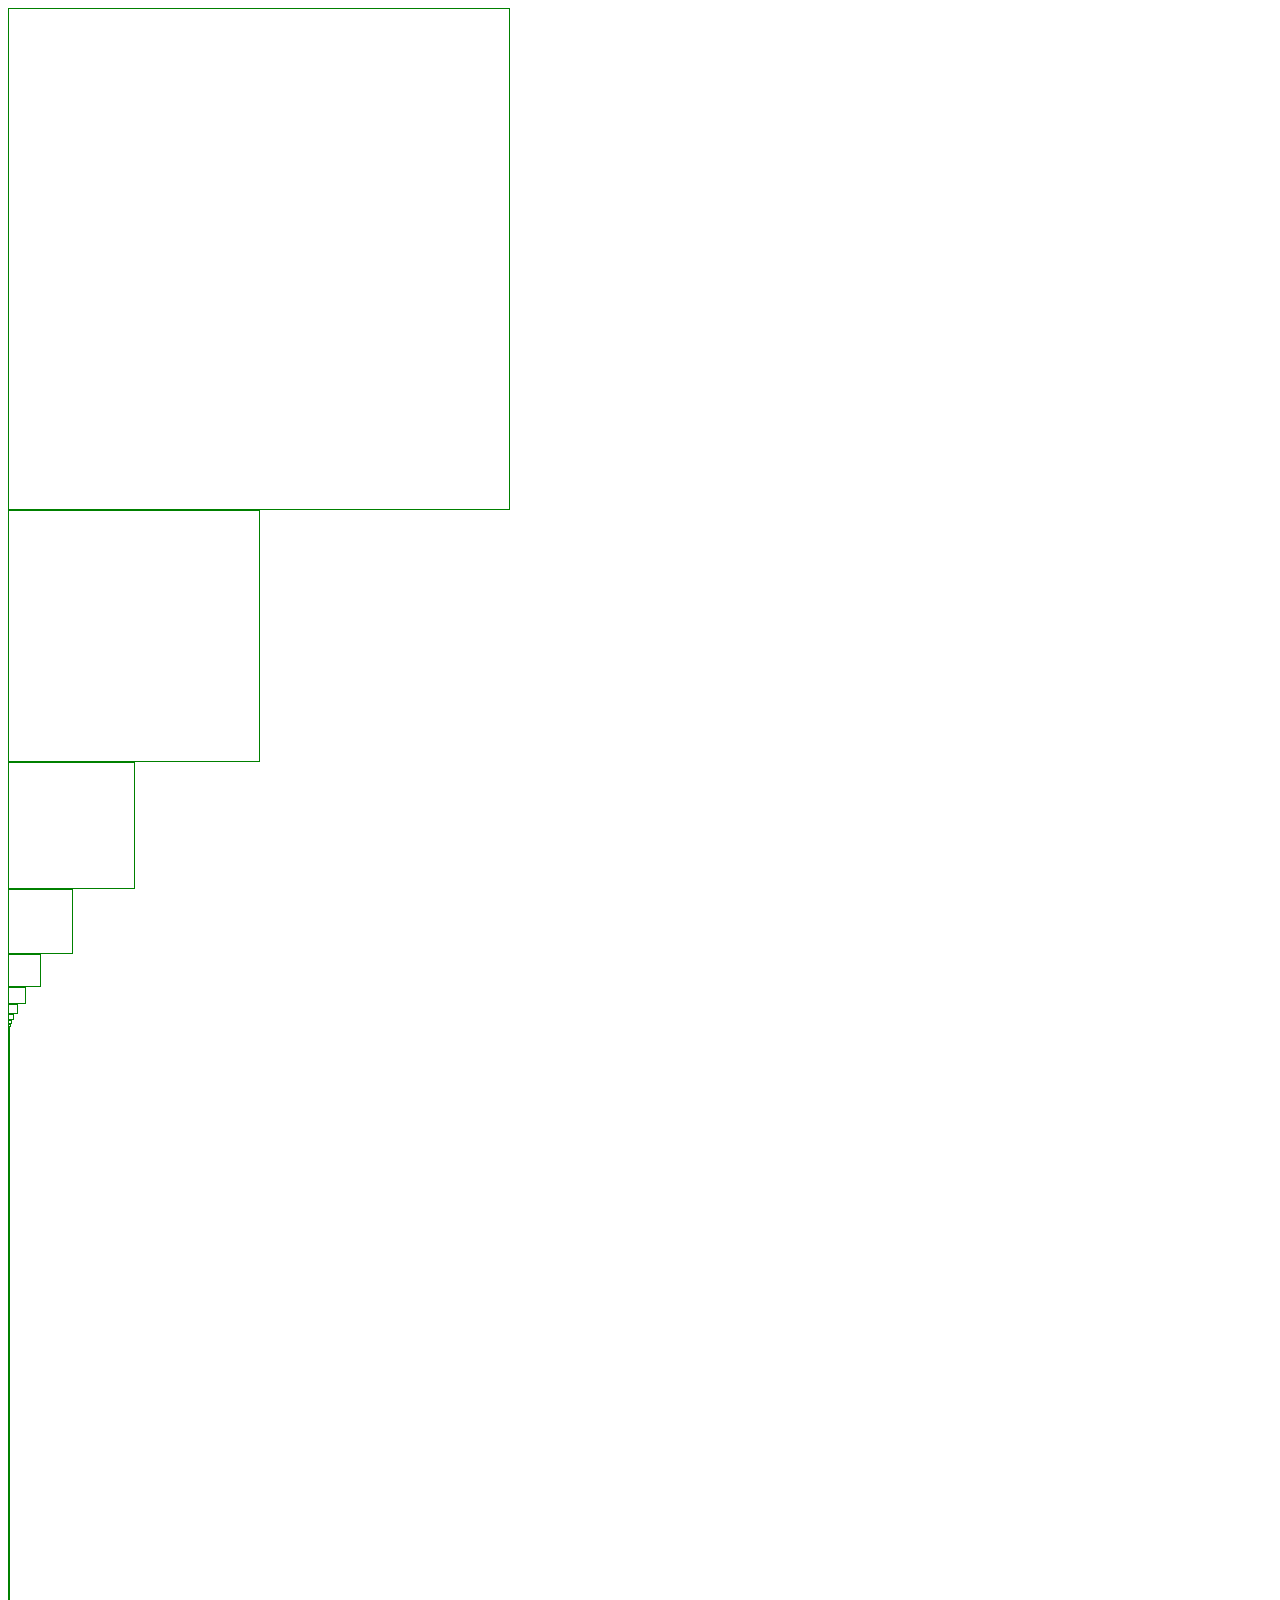
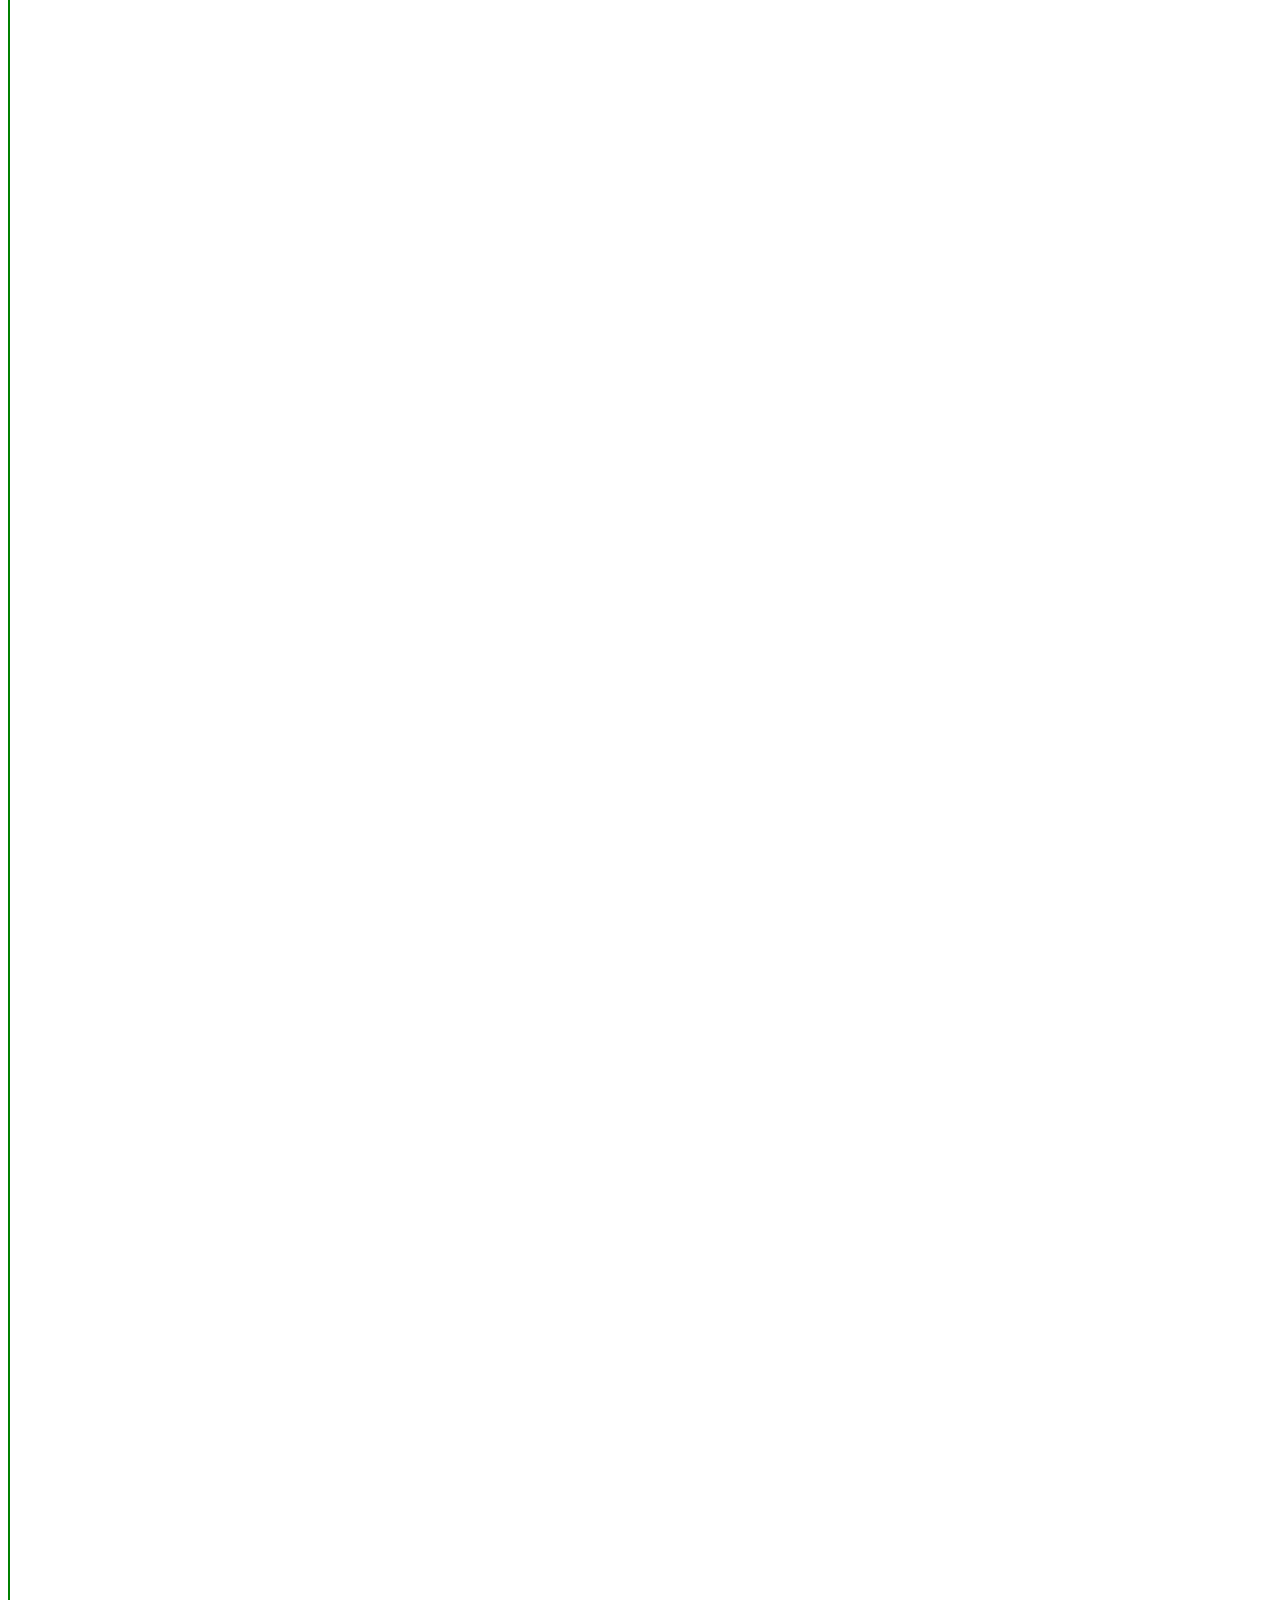
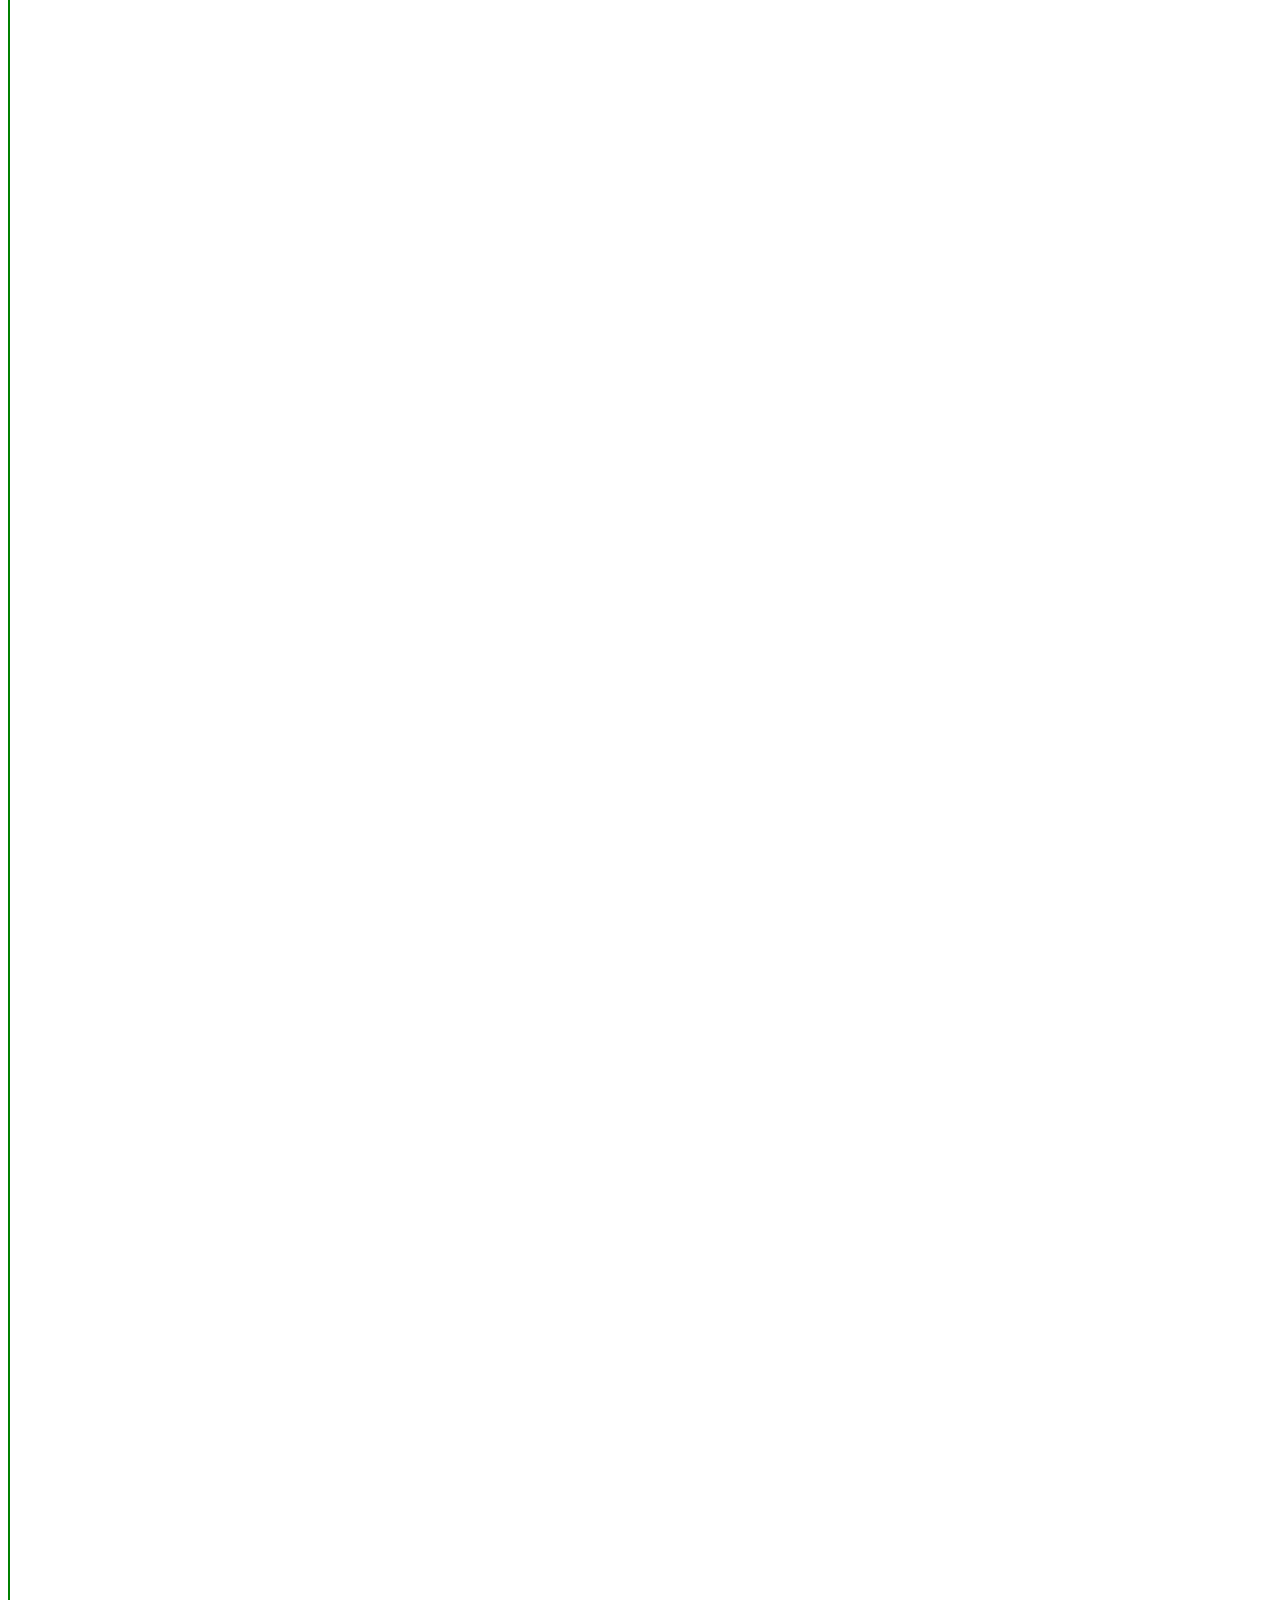
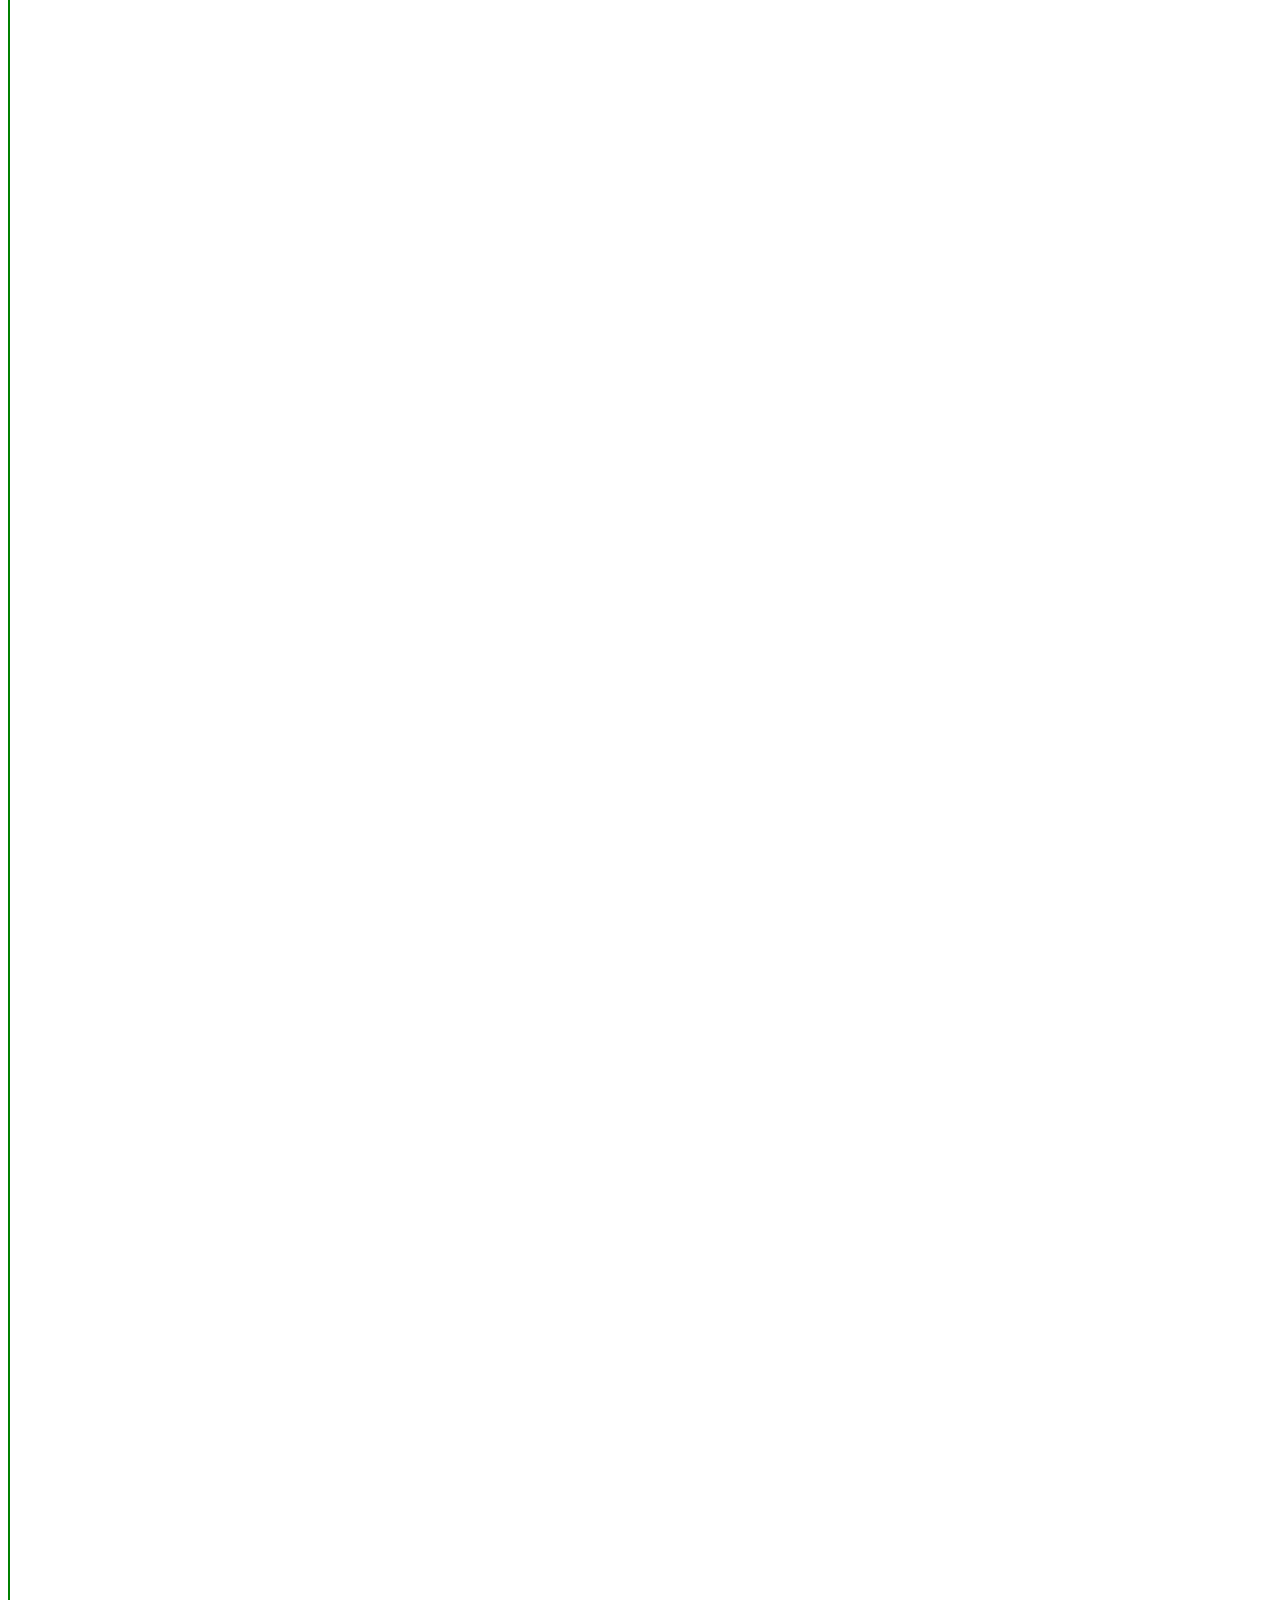
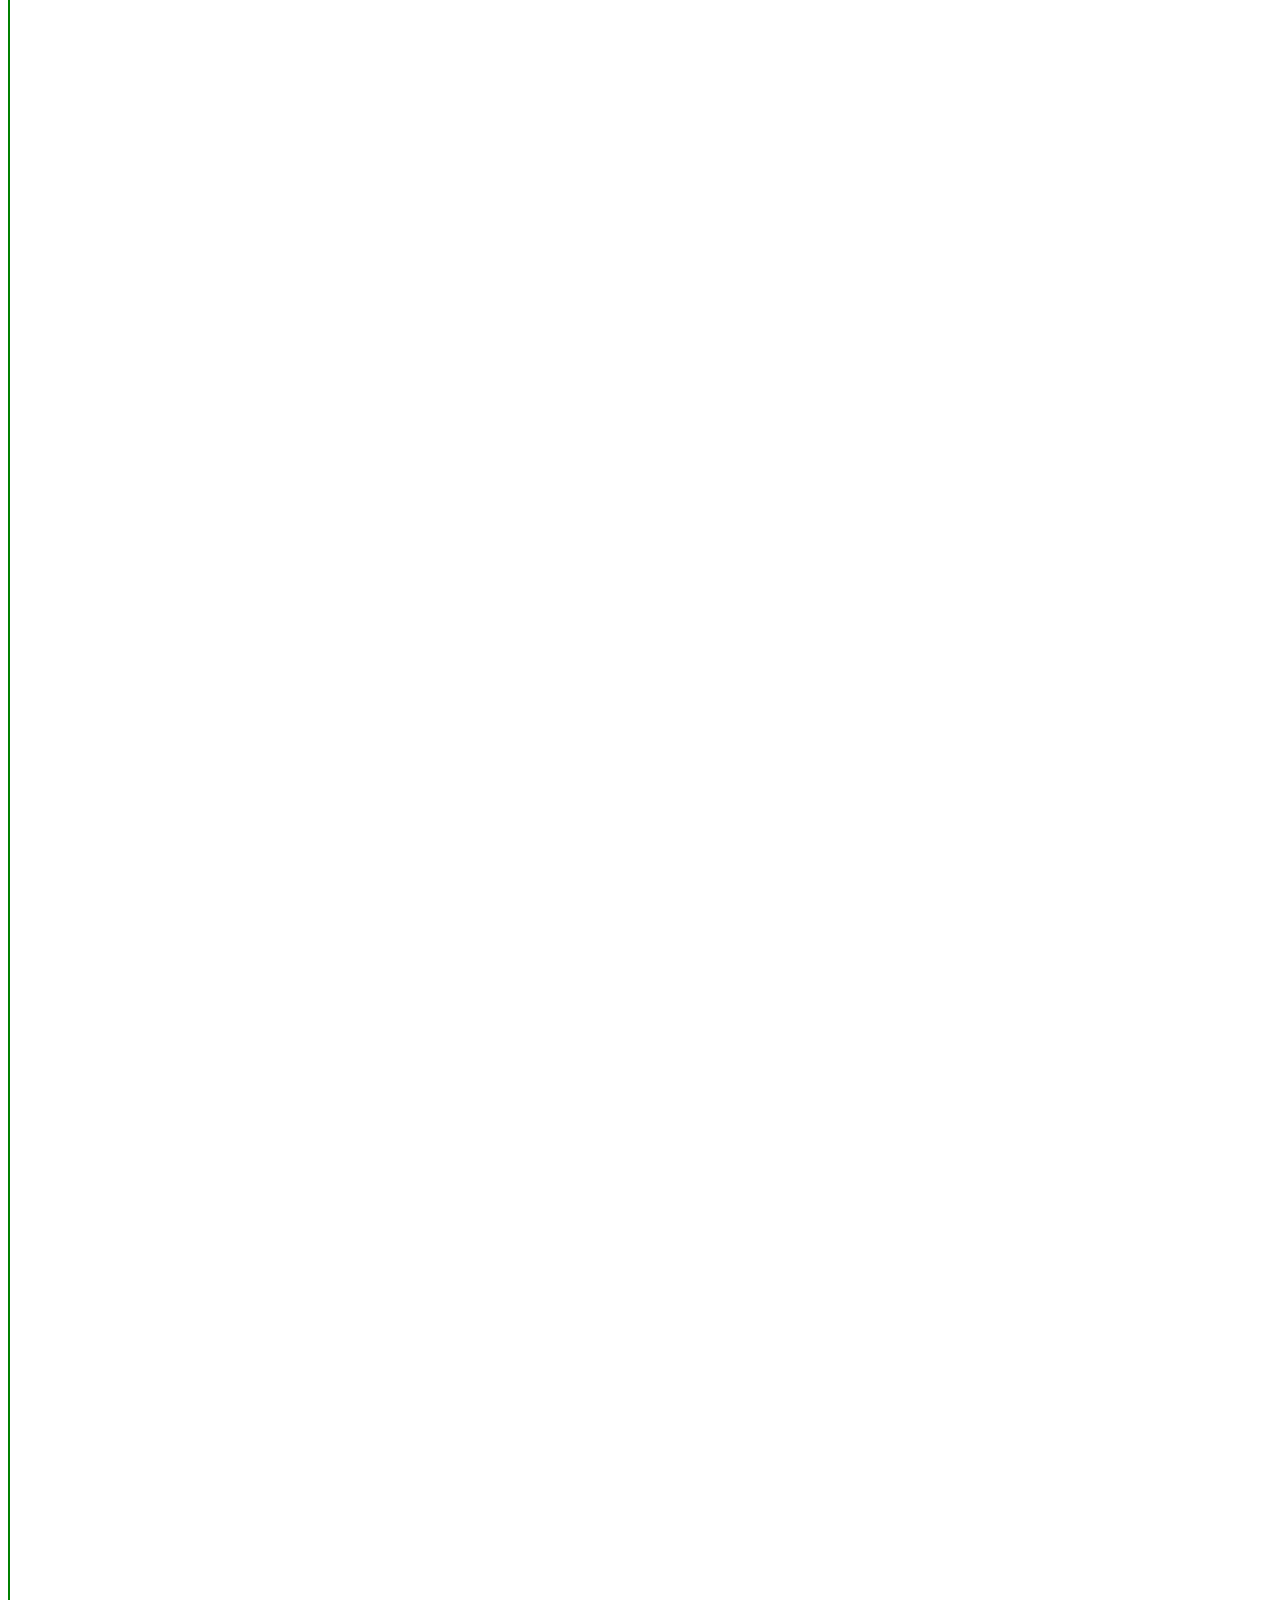
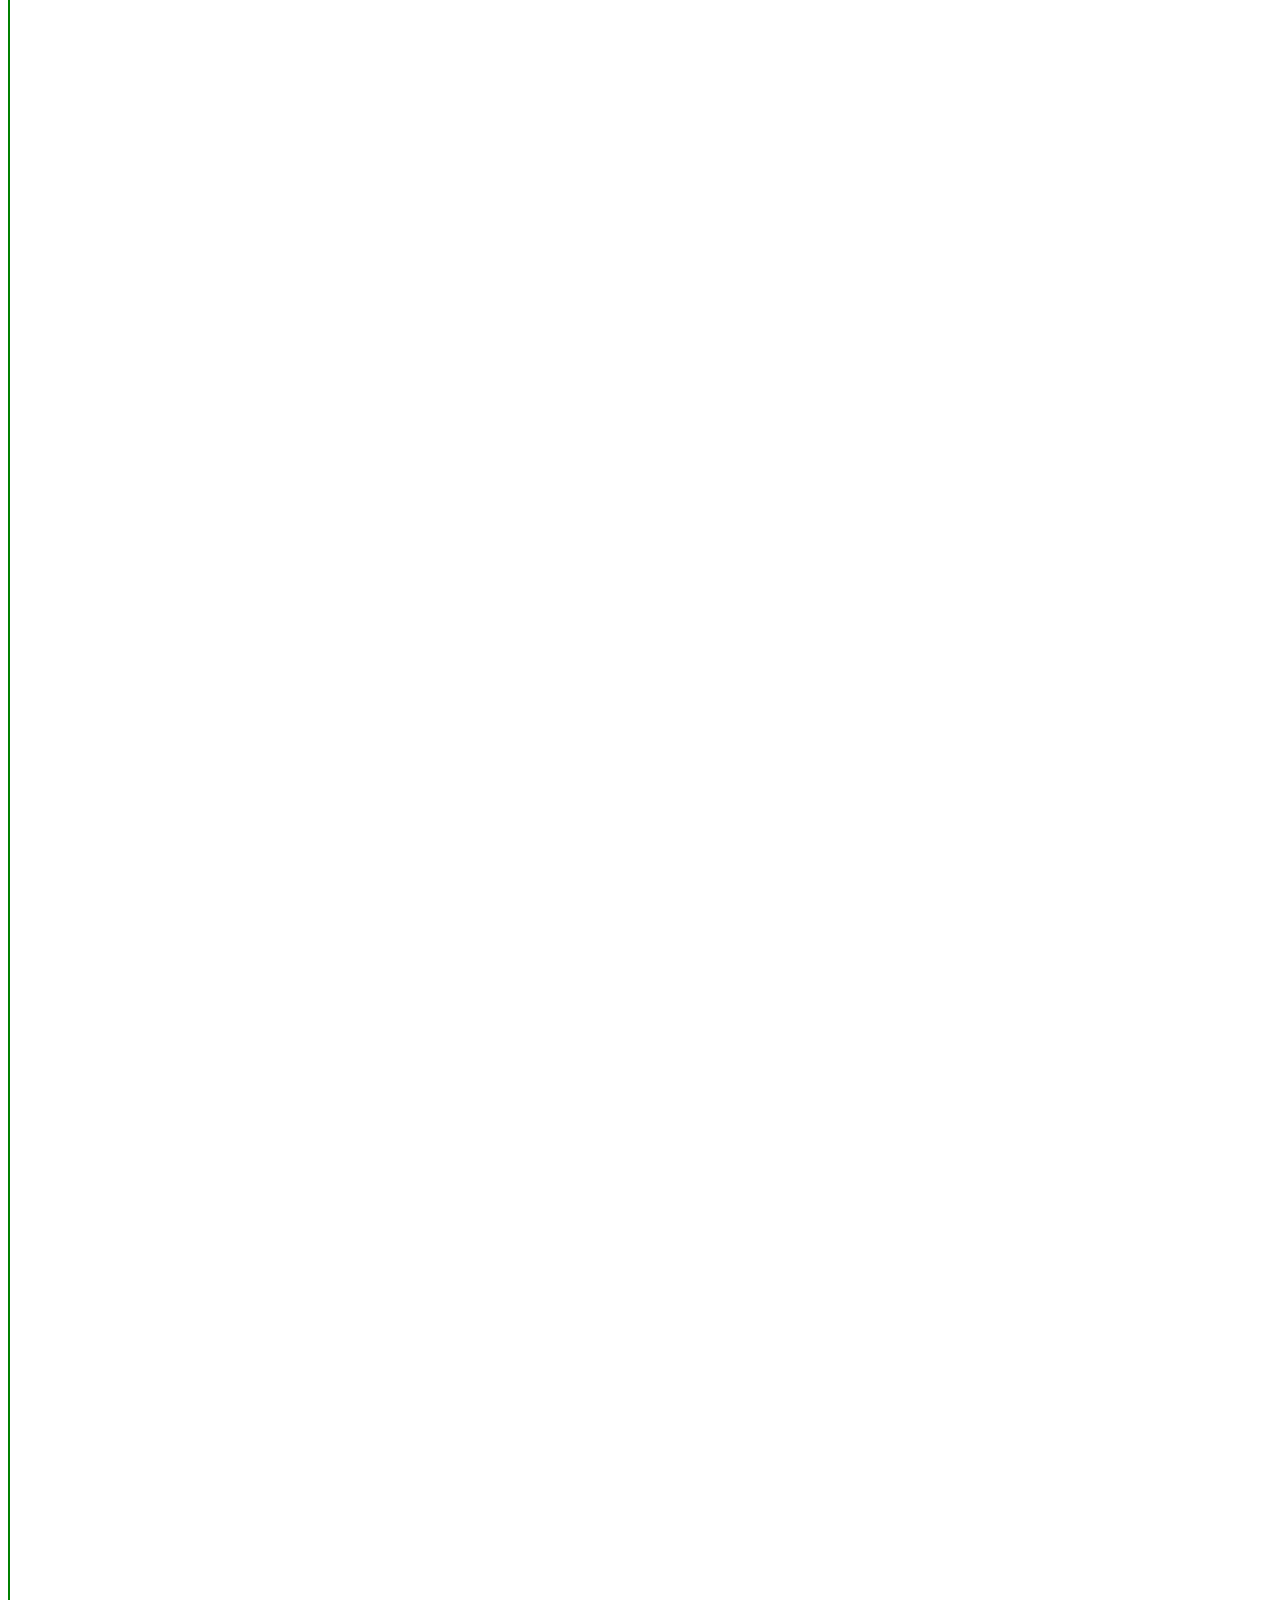
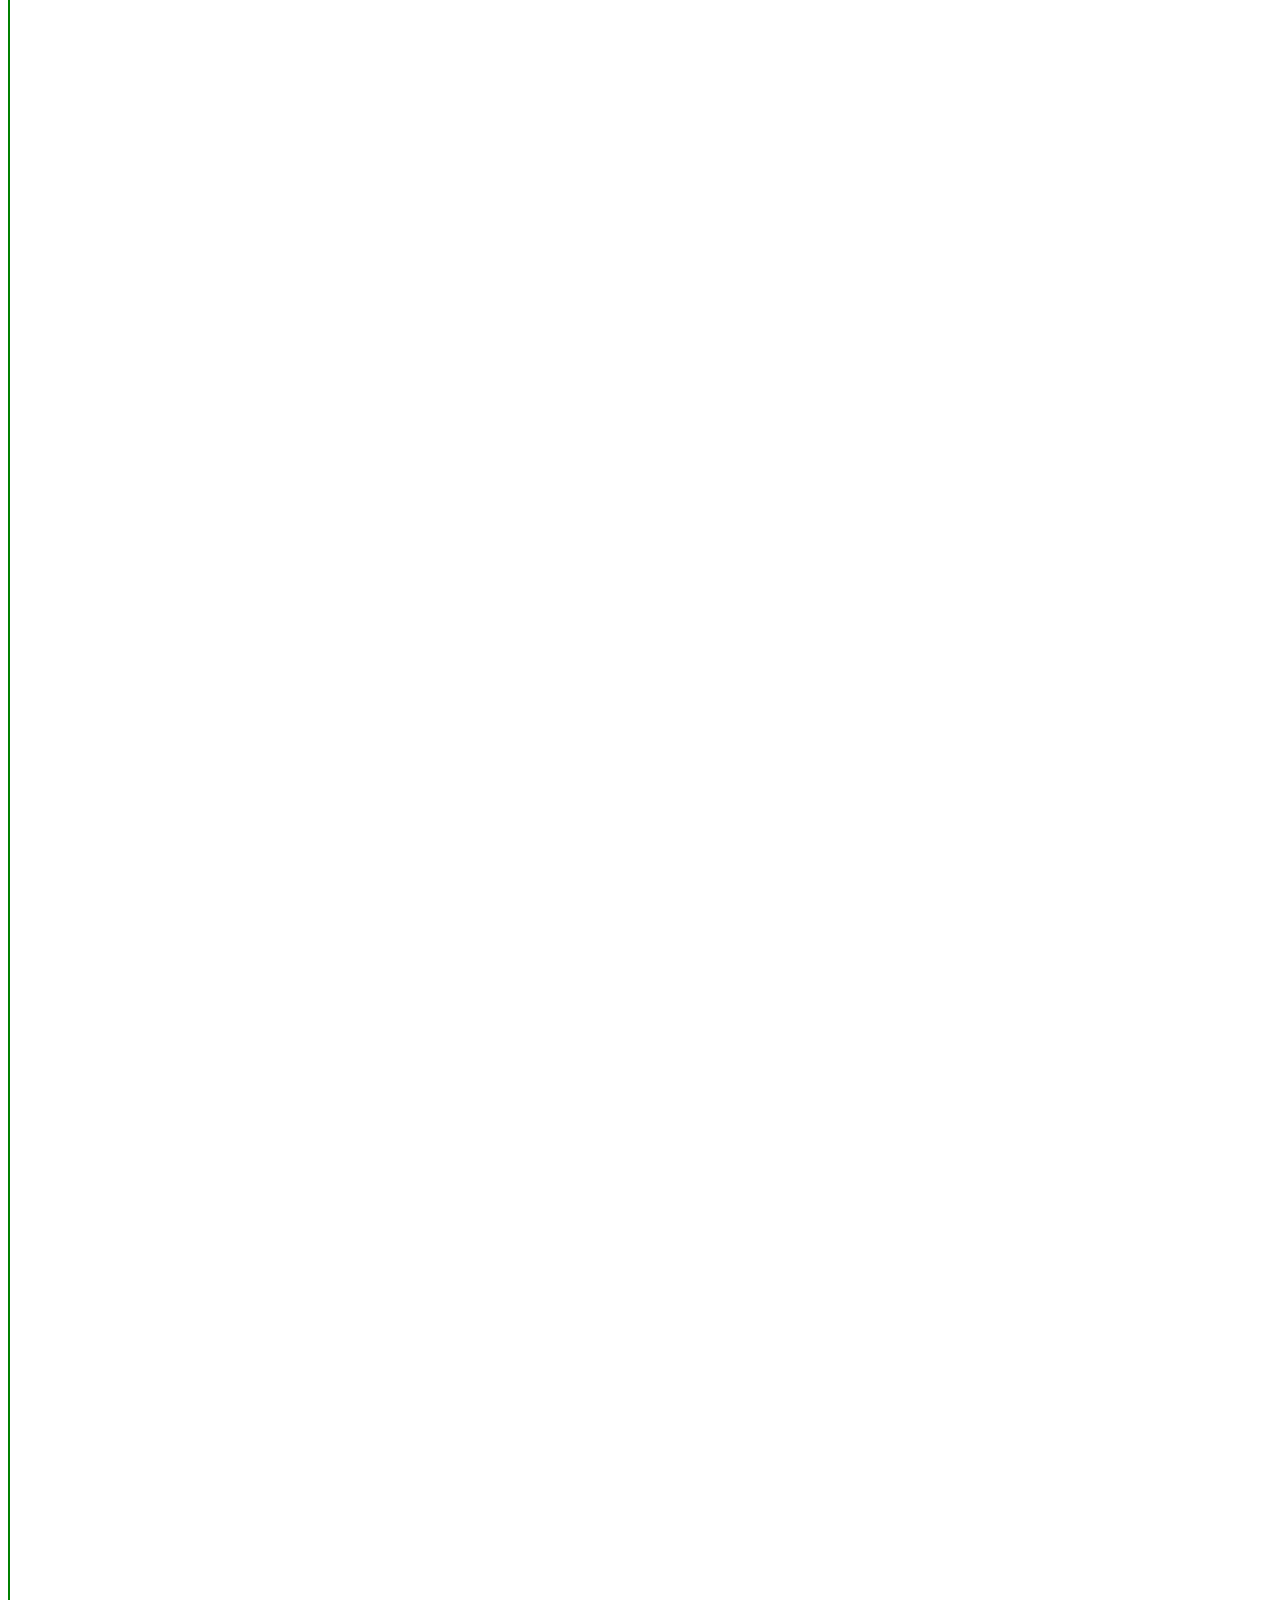
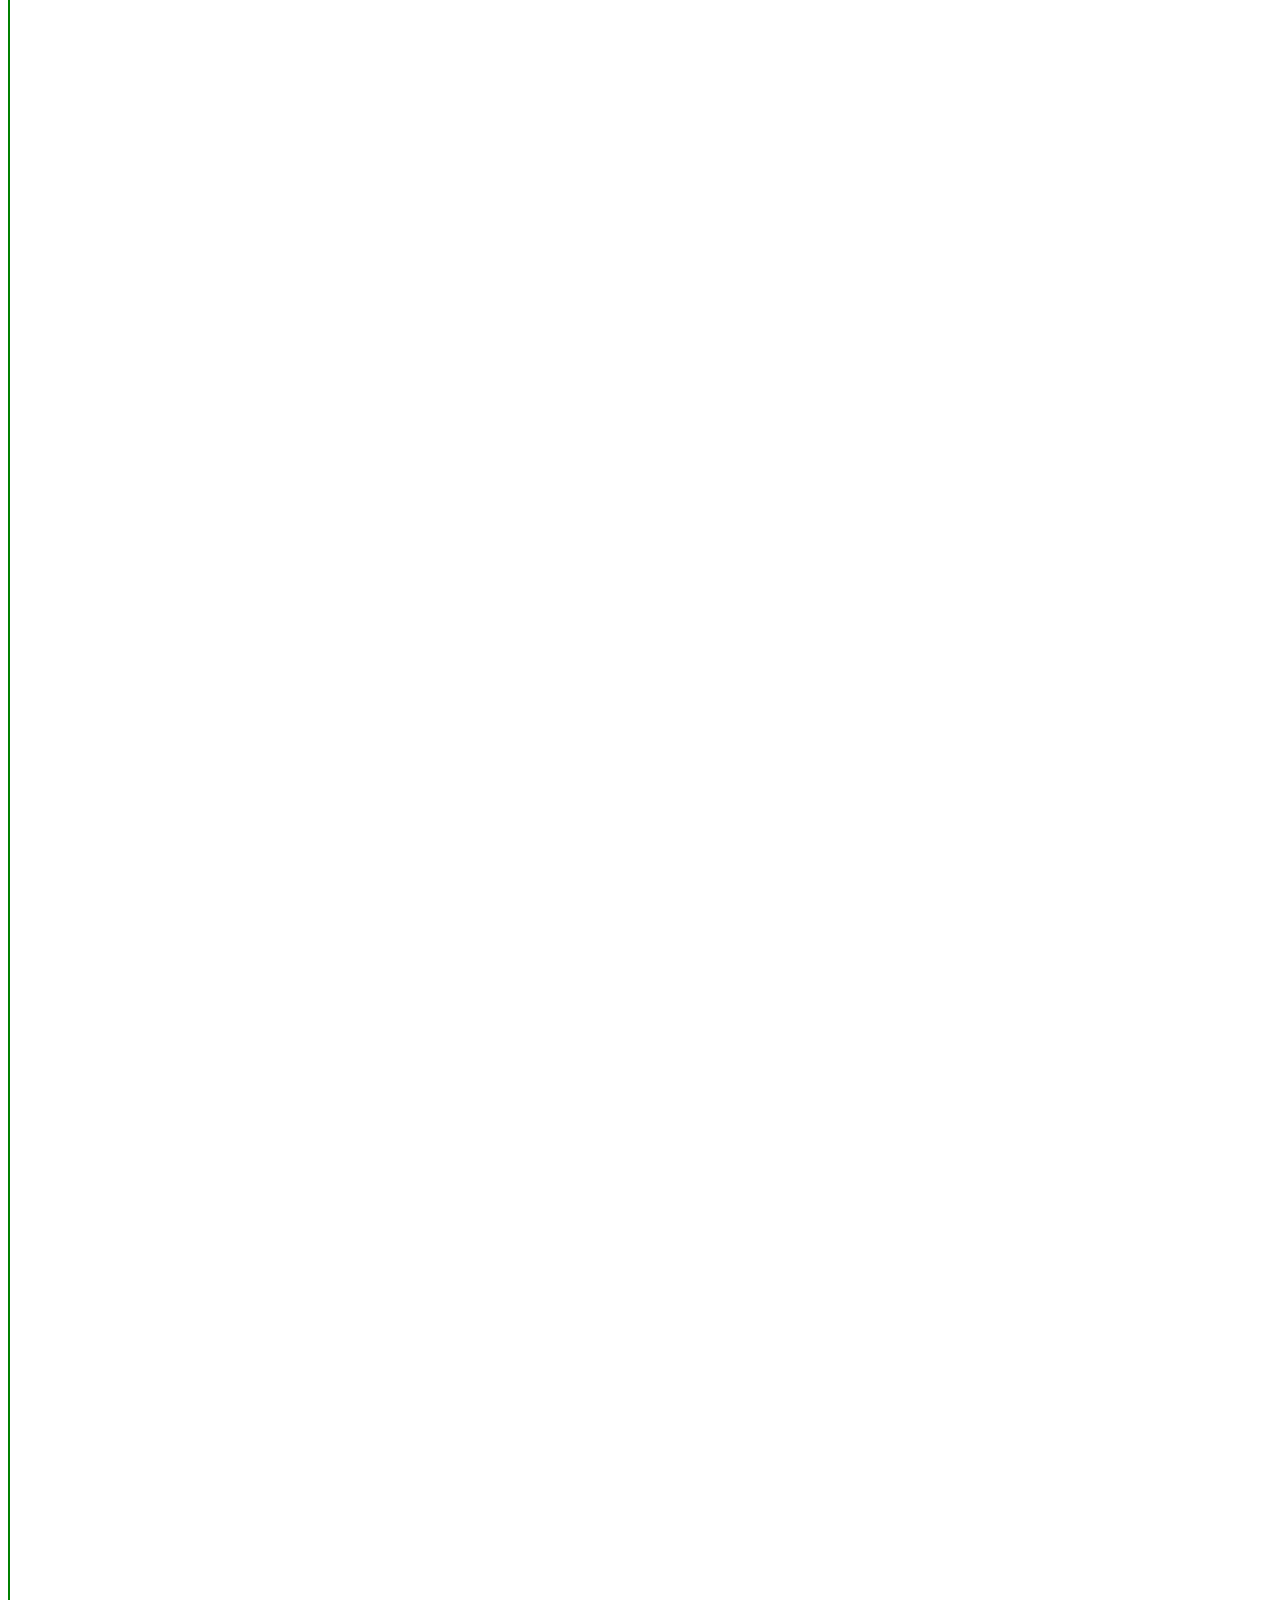
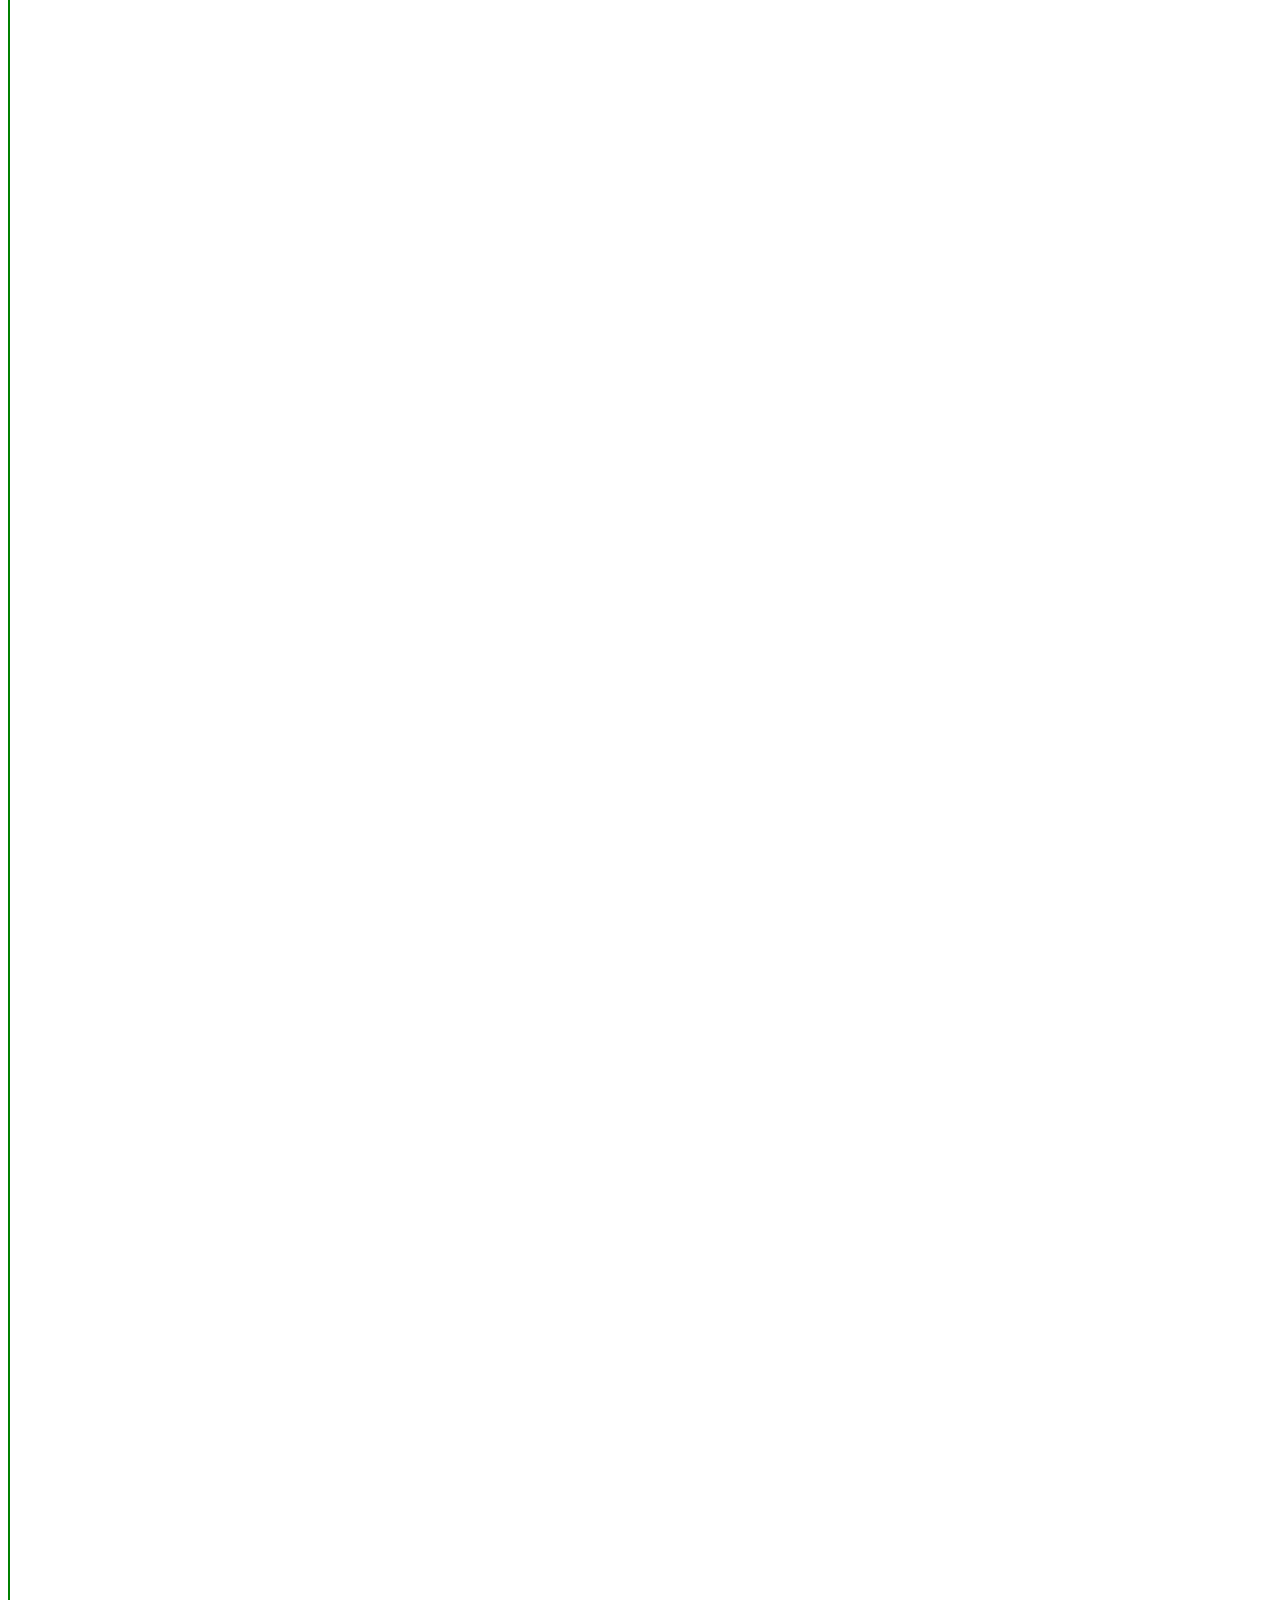
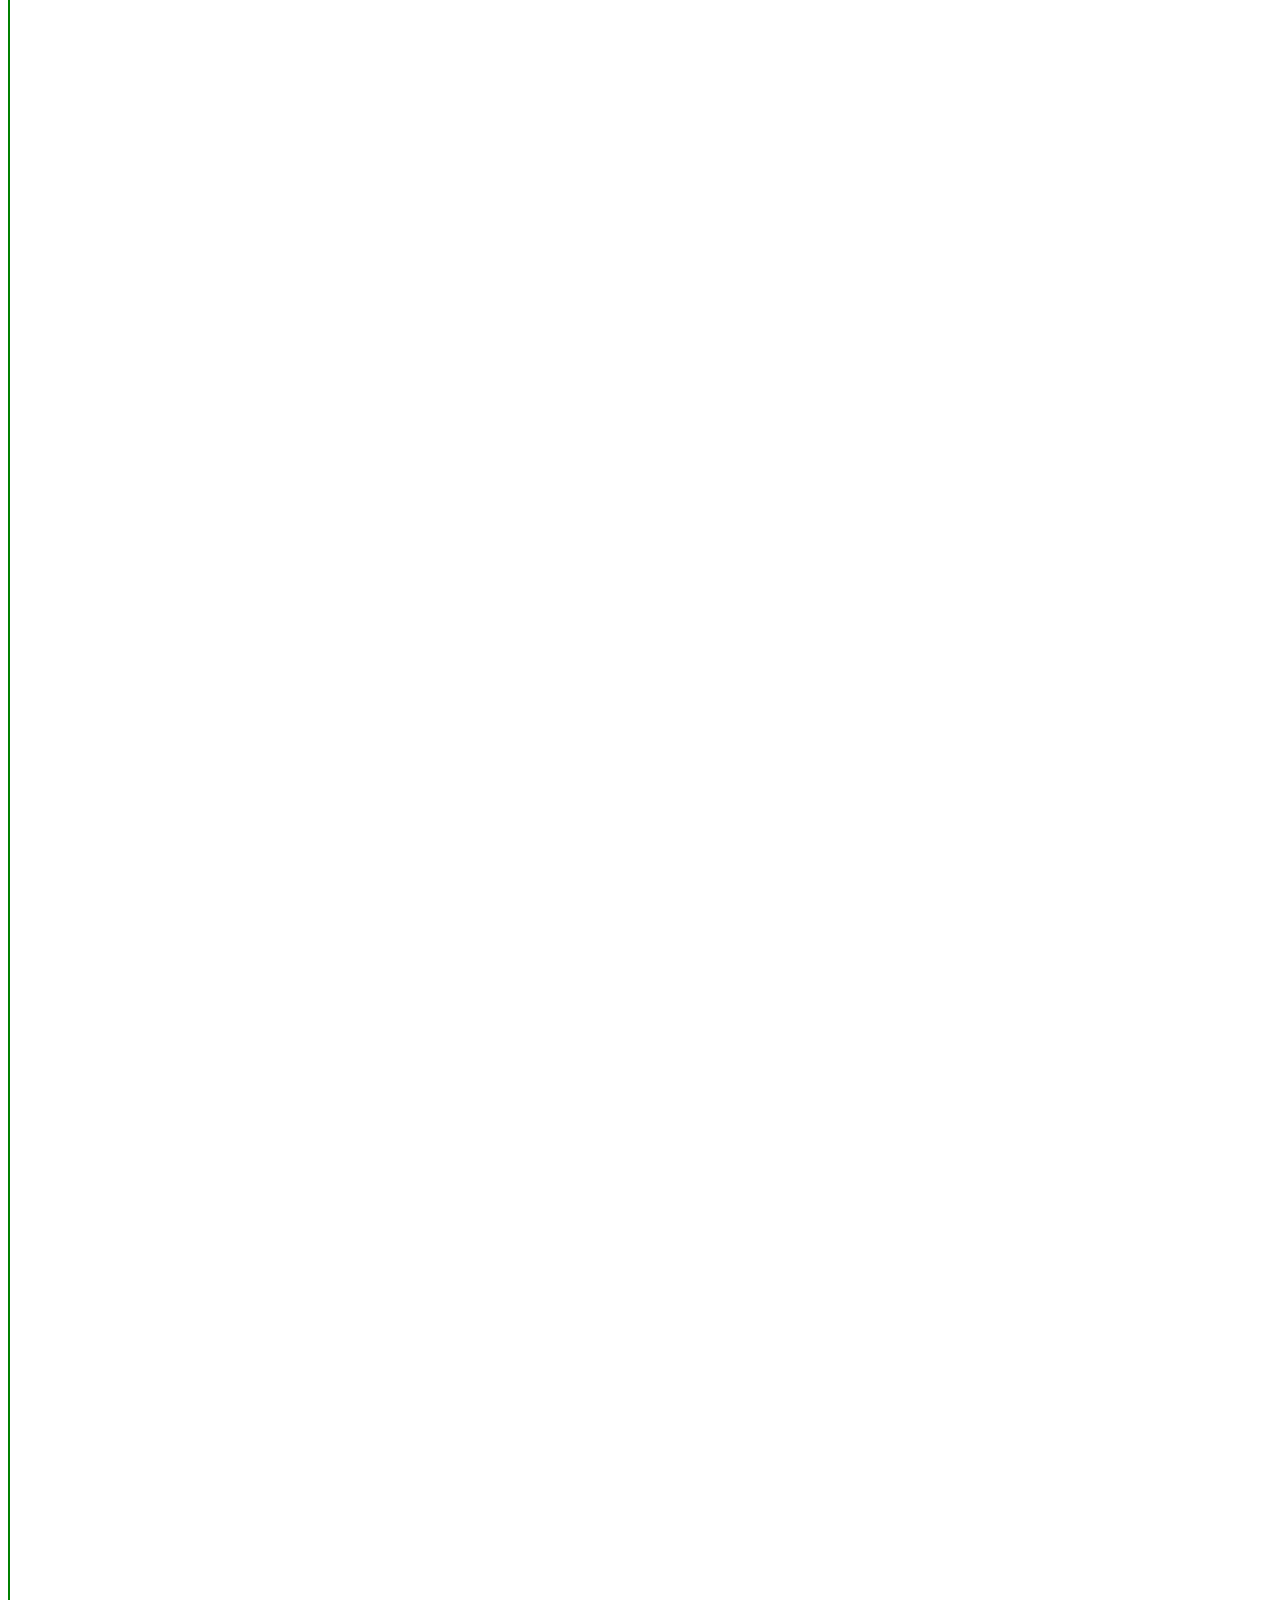
==== 07nov24.html @ 233c3602 "Add files via upload" ====
<!DOCTYPE html>
<html lang="en">
<head>
    <meta charset="UTF-8">
    <meta name="viewport" content="width=device-width, initial-scale=1.0">
    <title>Document</title>
</head>
<body>
    
</body>

    <script>

        let startBox=document.createElement('div');
        document.body.append(startBox);

        function draw(size){
            let box=document.createElement('div');
            box.style.width=size +'px';
            box.style.height=size+'px';
            box.style.border='1px solid green';
            document.body.append(box);

            draw(size/2);

        }

        draw(500);

    </script>

</html>
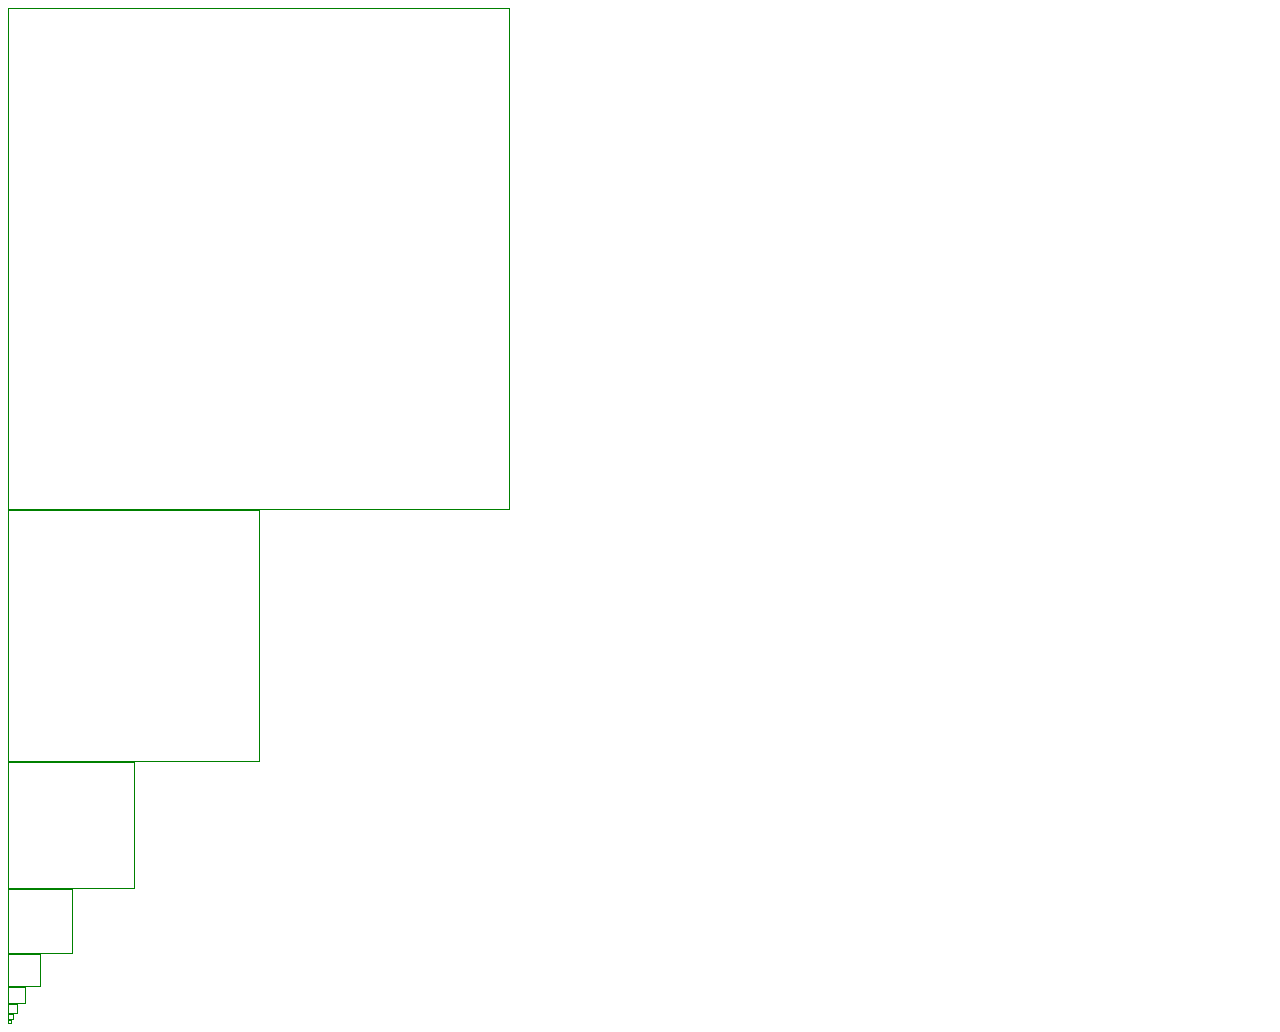
==== commit 2753daac: "Add files via upload" ====
--- a/07nov24.html
+++ b/07nov24.html
@@ -15,6 +15,7 @@
         document.body.append(startBox);
 
         function draw(size){
+            if(size>1) {               //++++++++++++++++
             let box=document.createElement('div');
             box.style.width=size +'px';
             box.style.height=size+'px';
@@ -22,6 +23,7 @@
             document.body.append(box);
 
             draw(size/2);
+            } //++++++++++++++
 
         }
 
